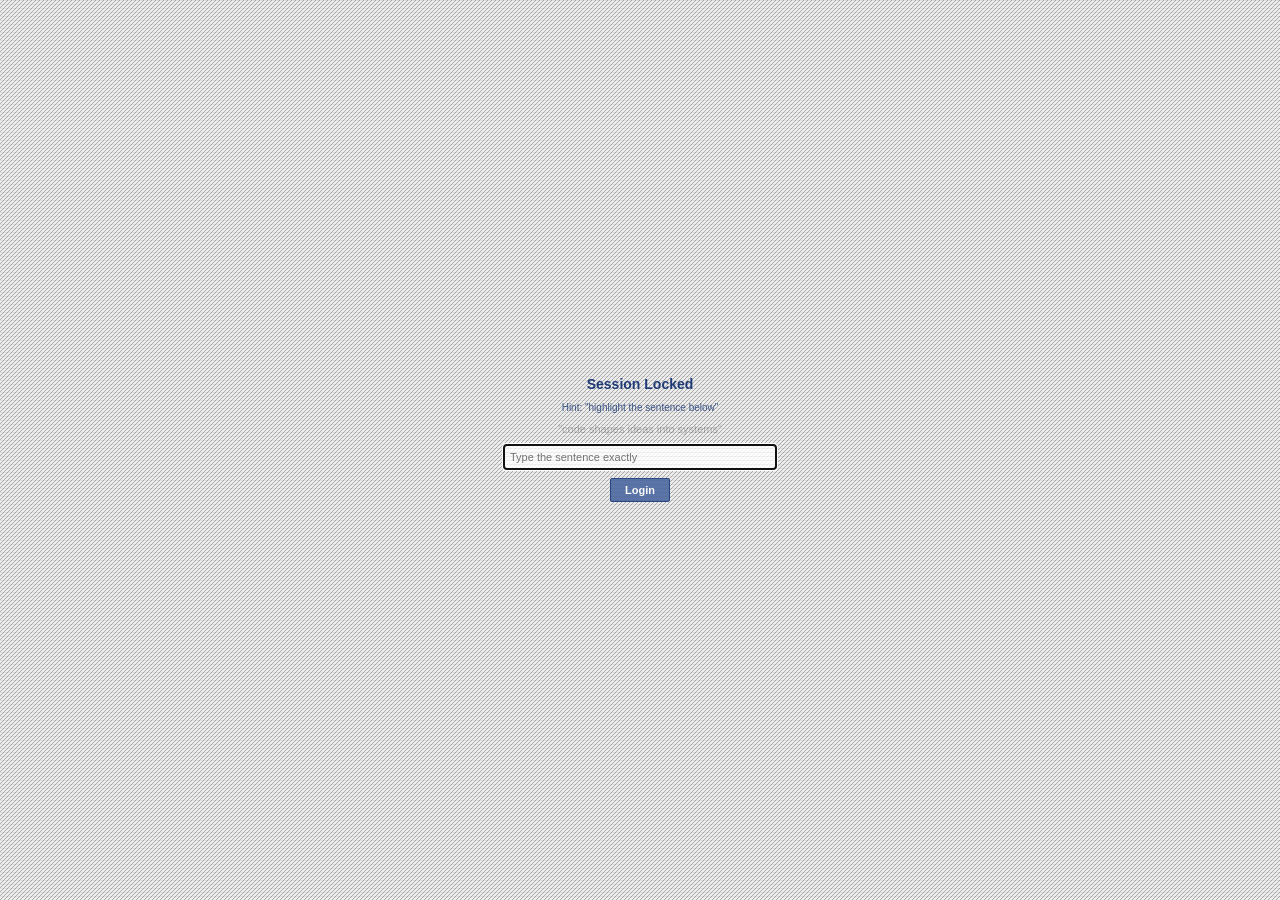
==== index.html @ 3c860e64 "1" ====
<!DOCTYPE html>
<html lang="en">

<head>
    <meta charset="UTF-8">
    <meta name="viewport" content="width=device-width, initial-scale=1.0">
    <title>Divyansh Gunjan</title>
    <link rel="shortcut icon" href="f avicon_nobg.ico" type="image/x-icon">
    <!-- classic sans-serif fonts -->

</head>
<link rel="stylesheet" href="style.css">

<body class="logged-out">

    <!-- Top Blue Bar -->
    <div class="blue-bar">
        <div class="blue-bar-inner">
            <div style="display: flex; align-items: center; gap: 20px;">
                <a href="#" class="logo">facebook</a>
                <div class="top-nav">
                </div>
            </div>
            <div class="top-settings">
                <a id="logout-link" href="#">Logout</a>
            </div>
        </div>
    </div>

    <!-- Main Wrapper -->
    <div class="wrapper">

        <!-- LEFT COLUMN -->
        <div class="left-col">
            <!-- Profile Picture Box -->
            <div class="profile-pic-container">
                <div class="profile-pic">
                    <!-- Placeholder, replace src if you want an image -->
                    <img id="profile-photo" src="myphoto.jpeg" alt="Divyansh's Profile Pic">
                </div>
                <div class="profile-links">
                    <a id="photo-toggle" href="#">my photos(1/2)</a>
                </div>
            </div>

            <!-- Quote / Bio -->
            <div class="side-box">
                <div class="quote" style="display:flex; justify-content: space-between;">
                    "I build & create. Occasionally picking up new interests to see what sticks."
                    <span style="color: #3b5998; cursor:pointer;">✎</span>
                </div>
            </div>

            <!-- Information -->
            <div class="side-box">
                <div class="side-box-header">
                    Information
                    <span>✎</span>
                </div>
                <div class="info-row">
                    <div class="info-label">Current City:</div>
                    <div class="info-value">Bangalore, India</div>
                </div>
                <div class="info-row">
                    <div class="info-label">Role:</div>
                    <div class="info-value">Student & Writer</div>
                </div>
                <div class="info-row">
                    <div class="info-label">Interests:</div>
                    <div class="info-value">Machine Learning, Data Structures and Algorithms, Backend Systems
                    </div>
                </div>
            </div>

            <!-- Friends / Social Links -->
            <div class="side-box">
                <div class="side-box-header">
                    Links
                    <span>✎</span>
                </div>
                <div class="friends-grid">
                    <a href="https://github.com/divgunjan" target="_blank" class="friend-item">
                        <div class="friend-pic">
                            <img src="https://cdn.jsdelivr.net/gh/devicons/devicon/icons/github/github-original.svg"
                                alt="GitHub">
                        </div>
                        <span class="friend-name">GitHub</span>
                    </a>
                    <a href="https://open.spotify.com/show/7xB04oc0PX9A485OUX7sUC" target="_blank" class="friend-item">
                        <div class="friend-pic"
                            style="background:#1DB954; display: flex; align-items: center; justify-content: center;">
                            <svg width="24" height="24" viewBox="0 0 24 24" fill="white"
                                xmlns="http://www.w3.org/2000/svg">
                                <path
                                    d="M12 0C5.4 0 0 5.4 0 12s5.4 12 12 12 12-5.4 12-12S18.66 0 12 0zm5.521 17.34c-.24.359-.66.48-1.021.24-2.82-1.74-6.36-2.101-10.561-1.141-.418.122-.779-.179-.899-.539-.12-.421.18-.78.54-.9 4.56-1.021 8.52-.6 11.64 1.32.42.18.54.659.301 1.02zm1.44-3.3c-.301.42-.84.6-1.262.3-3.239-1.98-8.159-2.58-11.939-1.38-.479.12-1.02-.12-1.14-.6-.12-.48.12-1.021.6-1.141C9.6 9.9 15 10.561 18.72 12.84c.361.181.54.84.241 1.2zM20.16 9.6C16.44 7.38 9.54 7.2 5.58 8.4c-.6.18-1.2-.181-1.38-.781s.18-1.2.78-1.381c4.56-1.32 12.12-1.08 16.44 1.5.54.3.72 1.02.42 1.56-.24.6-.96.78-1.68.301z" />
                            </svg>
                        </div>
                        <span class="friend-name">Spotify</span>
                    </a>
                    <a href="https://www.linkedin.com/in/divyanshgunjan/" target="_blank" class="friend-item">
                        <div class="friend-pic">
                            <img src="https://cdn.jsdelivr.net/gh/devicons/devicon/icons/linkedin/linkedin-original.svg"
                                alt="LinkedIn">
                        </div>
                        <span class="friend-name">LinkedIn</span>
                    </a>
                    <a href="https://x.com/divyxnshgunjxn" target="_blank" class="friend-item">
                        <div class="friend-pic">
                            <img src="https://cdn.jsdelivr.net/gh/devicons/devicon/icons/twitter/twitter-original.svg"
                                alt="Twitter">
                        </div>
                        <span class="friend-name">Twitter</span>
                    </a>
                    <a href="https://tih.bearblog.dev/" target="_blank" class="friend-item">
                        <div class="friend-pic"
                            style="background:#ee802f; display: flex; align-items: center; justify-content: center;">
                            <svg width="24" height="24" viewBox="0 0 24 24" fill="white"
                                xmlns="http://www.w3.org/2000/svg">
                                <path
                                    d="M4 4.44v2.83c7 0 12.67 5.7 12.67 12.72h2.83C19.5 11.41 12.56 4.44 4 4.44zm0 5.67v2.83c3.85 0 6.94 3.12 6.94 7.03h2.84c0-5.46-4.39-9.86-9.78-9.86zM5.42 17.16c-1.35 0-2.29.98-2.29 2.14 0 1.18.91 2.15 2.29 2.15 1.34 0 2.25-.97 2.25-2.15 0-1.16-.91-2.14-2.25-2.14z" />
                            </svg>
                        </div>
                        <span class="friend-name">Blog</span>
                    </a>
                    <a href="https://www.goodreads.com/user/show/169801773-divyansh" target="_blank"
                        class="friend-item">
                        <div class="friend-pic"
                            style="background:#e9e2c9; display: flex; align-items: center; justify-content: center;">
                            <svg width="24" height="24" viewBox="0 0 24 24" fill="#382110"
                                xmlns="http://www.w3.org/2000/svg">
                                <path
                                    d="M11.5 0C5.148 0 0 5.148 0 11.5S5.148 23 11.5 23 23 17.852 23 11.5 17.852 0 11.5 0zm5.66 16.5H6.84v-1.17h10.32v1.17zm0-2.33H6.84V13h10.32v1.17zm0-3.53H6.84v-1.17h10.32v1.17zm0-2.34H6.84V7.13h10.32V8.3z" />
                            </svg>
                        </div>
                        <span class="friend-name">Goodreads</span>
                    </a>
                </div>
            </div>

            <!-- Albums / Projects -->
            <div class="side-box">
                <div class="side-box-header">
                    <span>2 of 4 albums</span>
                    <span>See All</span>
                </div>
                <div class="albums-grid">
                    <a href="https://divgunjan.github.io/mementomori.html" target="_blank">
                        <div class="album-pic" style="background: #2b2b2b;"><span
                                style="color:white; line-height:60px; text-align:center; display:block; font-size:9px;">Memento</span>
                        </div>
                    </a>
                    <a href="mailto:divyanshconvinces@gmail.com">
                        <div class="album-pic" style="background: #d8dfea;"><span
                                style="color:#3b5998; line-height:60px; text-align:center; display:block; font-size:9px;">Contact</span>
                        </div>
                    </a>
                </div>
            </div>
        </div>

        <!-- RIGHT COLUMN -->
        <div class="right-col">
            <!-- Tabs -->
            <div class="tabs">
                <div class="tab active" data-tab="wall">Wall</div>
                <div class="tab" data-tab="info">Info</div>
                <div class="tab" data-tab="photos">Photos</div>
                <div class="tab"
                    style="font-weight: normal; color: #888; font-size: 16px; line-height: 12px; padding-top: 5px;">+
                </div>
            </div>

            <div class="tab-panel active" id="tab-wall">

            <!-- Latest Update Box -->
            <div class="status-update">
                <div class="status-tabs">
                    <div class="status-tab"><span style="color:#5b74a8; font-size: 14px;">★</span> Latest Update</div>
                </div>
                <div class="status-content" style="padding: 5px; font-size: 12px; line-height: 1.4;">
                    Check out my newest podcast episode on <a href="https://open.spotify.com/show/7xB04oc0PX9A485OUX7sUC" target="_blank">Spotify</a> 
                    and my latest blog post on <a href="https://tih.bearblog.dev/" target="_blank">Thoughts in Hibernation</a>.
                </div>
            </div>

            <div class="feed-filters">
                <span class="active">All Posts</span>
            </div>

            <!-- Post 1 -->
            <div class="post">
                <div class="post-pic">DG</div>
                <div class="post-content">
                    <div class="post-header">
                        <a href="#" class="post-name">Divyansh Gunjan</a>
                    </div>
                    <div class="post-text">
                        I got into machine learning when I was 15 during the lockdown. It was an eye-opener. Programming
                        wasn't my initial calling, but it quickly became the backbone of my journey.
                    </div>
                    <div class="post-actions">
                        <span class="post-time">2 hours ago</span>
                    </div>
                </div>
            </div>

            <!-- Post 2 -->
            <div class="post">
                <div class="post-pic" style="background: #1DB954;">
                    <img src="photos/logo.png" alt="The Whimper Podcast logo">
                </div>
                <div class="post-content">
                    <div class="post-header">
                        <a href="https://open.spotify.com/show/7xB04oc0PX9A485OUX7sUC" target="_blank"
                            class="post-name">The Whimper Podcast</a>
                    </div>
                    <div class="post-text">
                        A space science podcast covering intriguing mysteries of the cosmos. Amassed over 4,000+
                        downloads across various platforms. Check it out!
                    </div>
                    <div class="post-actions">
                        <span class="post-time">Yesterday at 4:20pm</span>
                    </div>
                </div>
            </div>

            <!-- Action post 1 -->
            <div class="action-post">
                <div class="action-icon">💼</div>
                <div style="font-size: 11px;">
                    <a href="#" class="post-name">Divyansh Gunjan</a> went from interning as a Mechanical Design
                        Intern to Information Science student.
                </div>
            </div>

            <!-- Action post 2 -->
            <div class="action-post">
                <div class="action-icon" style="background-color: transparent;">✍️</div>
                <div style="font-size: 11px;">
                    <a href="#" class="post-name">Divyansh Gunjan</a> wrote a new essay on <a
                        href="https://tih.bearblog.dev/" target="_blank">his blog</a>.
                </div>
            </div>

            <!-- Central Large Text -->
            <div class="the-social-network-banner">
                the developer network
            </div>

            <!-- Post 3 -->
            <div class="post">
                <div class="post-pic">DG</div>
                <div class="post-content">
                    <div class="post-header">
                        <a href="#" class="post-name">Divyansh Gunjan</a>
                    </div>
                    <div class="post-text">
                        <p>During 2022-23, I spent time building projects, joining communities, and even started my own
                            space science podcast. I also interned at three companies—twice as a graphic designer and
                            once as a mechanical design intern on static rocket test pads. Everything adds up.</p>
                    </div>
                    <div class="post-actions">
                        <span class="post-time">October 24 at 9:15am</span>
                    </div>
                </div>
            </div>

            <!-- Post 4 -->
            <div class="post">
                <div class="post-pic">
                    <img src="https://cdn.jsdelivr.net/gh/devicons/devicon/icons/github/github-original.svg"
                        alt="GitHub">
                </div>
                <div class="post-content">
                    <div class="post-header">
                        <a href="https://github.com/divgunjan" target="_blank" class="post-name">GitHub Projects</a>
                    </div>
                    <div class="post-text">
                        Open Source collection of my coding projects, experiments, and technical explorations spanning
                        web development to machine learning.
                    </div>
                    <div class="post-actions">
                        <span class="post-time">October 1 at 2:00pm</span> · <a href="#">Comment</a> · <a
                            href="#">Like</a>
                    </div>
                </div>
            </div>

            <div class="action-post" style="border-bottom: none;">
                <div class="action-icon" style="background-color: transparent;">👥</div>
                <div style="font-size: 11px;">
                    <a href="#" class="post-name">Divyansh Gunjan</a> has joined no groups.
                </div>
            </div>

            </div>

            <div class="tab-panel" id="tab-info">
                <div class="status-update">
                    <div class="status-tabs">
                        <div class="status-tab"><span style="color:#5b74a8; font-size: 14px;">ℹ</span> Info Page</div>
                    </div>
                    <div class="info-page-grid">
                        <div class="info-page-card">
                            <h4>About Me</h4>
                            <p>Builder and writer exploring machine learning, backend systems, and long-form internet writing.</p>
                        </div>
                        <div class="info-page-card">
                            <h4>Current Focus</h4>
                            <p>Improving problem-solving in DSA, shipping practical projects, and documenting ideas through essays.</p>
                        </div>
                        <div class="info-page-card">
                            <h4>Location</h4>
                            <p>Bangalore, India</p>
                        </div>
                        <div class="info-page-card">
                            <h4>Contact</h4>
                            <p><a href="mailto:divyanshconvinces@gmail.com">divyanshconvinces@gmail.com</a></p>
                        </div>
                        <div class="info-page-card tech-stack-card">
                            <h4>Current Tech Stack</h4>
                            <div class="tech-stack-grid">
                                <div class="tech-category">
                                    <h5>Languages</h5>
                                    <div class="tech-tags">
                                        <span class="tech-tag">C</span>
                                        <span class="tech-tag">C++</span>
                                        <span class="tech-tag">Python</span>
                                        <span class="tech-tag">HTML5</span>
                                        <span class="tech-tag">CSS</span>
                                        <span class="tech-tag">Markdown</span>
                                    </div>
                                </div>
                                <div class="tech-category">
                                    <h5>Frameworks</h5>
                                    <div class="tech-tags">
                                        <span class="tech-tag">FastAPI</span>
                                        <span class="tech-tag">Gemini API</span>
                                    </div>
                                </div>
                                <div class="tech-category">
                                    <h5>Databases</h5>
                                    <div class="tech-tags">
                                        <span class="tech-tag">PostgreSQL</span>
                                    </div>
                                </div>
                                <div class="tech-category">
                                    <h5>Tools and IDEs</h5>
                                    <div class="tech-tags">
                                        <span class="tech-tag">VS Code</span>
                                        <span class="tech-tag">PyCharm</span>
                                        <span class="tech-tag">Google Colab</span>
                                        <span class="tech-tag">Postman</span>
                                        <span class="tech-tag">Antigravity</span>
                                    </div>
                                </div>
                                <div class="tech-category">
                                    <h5>DevOps and Platforms</h5>
                                    <div class="tech-tags">
                                        <span class="tech-tag">Git</span>
                                        <span class="tech-tag">GitHub</span>
                                        <span class="tech-tag">GitHub Actions</span>
                                        <span class="tech-tag">Vercel</span>
                                        <span class="tech-tag">Ubuntu</span>
                                    </div>
                                </div>
                                <div class="tech-category">
                                    <h5>AI / ML / Data Science</h5>
                                    <div class="tech-tags">
                                        <span class="tech-tag">NumPy</span>
                                        <span class="tech-tag">Pandas</span>
                                        <span class="tech-tag">Matplotlib</span>
                                        <span class="tech-tag">Scikit-learn</span>
                                    </div>
                                </div>
                            </div>
                        </div>
                        <div class="info-page-card tech-stack-card research-card">
                            <h4>Research Papers Read</h4>
                            <ul class="research-list">
                                <li><a href="https://proceedings.neurips.cc/paper_files/paper/2015/file/86df7dcfd896fcaf2674f757a2463eba-Paper.pdf" target="_blank">[Machine Learning: The High Interest Credit Card of Technical Debt]</a></li>
                                <li><a href="https://scholar.google.com/scholar?q=Mind+Your+Tone%3A+Investigating+How+Prompt+Politeness+Affects+LLM+Accuracy" target="_blank">[Mind Your Tone: Investigating How Prompt Politeness Affects LLM Accuracy]</a></li>
                            </ul>
                        </div>
                    </div>
                </div>
            </div>

            <div class="tab-panel" id="tab-photos">
                <div class="status-update">
                    <div class="status-tabs">
                        <div class="status-tab"><span style="color:#5b74a8; font-size: 14px;">📷</span> Photos</div>
                    </div>
                    <div class="photos-page-grid">
                        <div class="photo-card"><img src="photos/1%20(1).jpeg" alt="Photo 1"></div>
                        <div class="photo-card"><img src="photos/1%20(2).jpeg" alt="Photo 2"></div>
                        <div class="photo-card"><img src="photos/1%20(3).jpeg" alt="Photo 3"></div>
                        <div class="photo-card"><img src="photos/1%20(4).jpeg" alt="Photo 4"></div>
                        <div class="photo-card"><img src="photos/1%20(5).jpeg" alt="Photo 5"></div>
                        <div class="photo-card"><img src="photos/1%20(6).jpeg" alt="Photo 6"></div>
                        <div class="photo-card"><img src="photos/1%20(7).jpeg" alt="Photo 7"></div>
                        <div class="photo-card"><img src="photos/1%20(8).jpeg" alt="Photo 8"></div>
                        <div class="photo-card"><img src="photos/1%20(9).jpeg" alt="Photo 9"></div>
                        <div class="photo-card"><img src="photos/1%20(10).jpeg" alt="Photo 10"></div>
                        <div class="photo-card"><img src="photos/1%20(11).jpeg" alt="Photo 11"></div>
                        <div class="photo-card"><img src="photos/1%20(12).jpeg" alt="Photo 12"></div>
                    </div>
                </div>
            </div>

        </div>
    </div>

    <div id="login-screen" class="login-screen" aria-live="polite">
        <div class="login-box">
            <p class="login-title">Session Locked</p>
            <p class="login-subhint">Hint: "highlight the sentence below"</p>
            <p id="login-hint" class="login-hint"></p>
            <input id="login-input" class="login-input" type="text" maxlength="120"
                placeholder="Type the sentence exactly">
            <button id="login-button" class="login-button" type="button">Login</button>
            <p id="login-error" class="login-error"></p>
        </div>
    </div>

    <script src="script.js"></script>
</body>

</html>
---- style.css ----
body,
 h1,
 h2,
 h3,
 h4,
 h5,
 h6,
 p,
 a,
 span {
     font-family: 'lucida grande', tahoma, verdana, arial, sans-serif;
     margin: 0;
     padding: 0;
     line-height: 1.28;
     color: #333;
 }

 body {
     background-color: #ededed;
     background-image: url('[data-uri]');
     font-size: 11px;
     display: flex;
     flex-direction: column;
     align-items: center;
     min-height: 100vh;
     position: relative;
 }

 body.logged-out .blue-bar,
 body.logged-out .wrapper {
     display: none;
 }

 .login-screen {
     position: fixed;
     inset: 0;
     display: none;
     align-items: center;
     justify-content: center;
     z-index: 2000;
 }

 body.logged-out .login-screen {
     display: flex;
 }

 .login-box {
     display: flex;
     flex-direction: column;
     align-items: center;
     gap: 8px;
     width: min(90vw, 420px);
     text-align: center;
 }

 .login-title {
     color: #1f3c78;
     font-weight: bold;
     font-size: 14px;
 }

.login-subhint {
    color: rgba(31, 60, 120, 0.85);
    font-size: 10px;
}

 .login-hint {
    color: rgba(43, 43, 43, 0.3);
     font-size: 11px;
 }

 .login-input {
     width: 260px;
     max-width: 100%;
     height: 24px;
     border: 1px solid #a8b7d8;
     padding: 0 6px;
     font-family: inherit;
     font-size: 11px;
     background: rgba(255, 255, 255, 0.85);
 }

 .login-button {
     background-color: #5b74a8;
     color: #fff;
     border: 1px solid #29447e;
     border-radius: 2px;
     padding: 5px 14px;
     font-size: 11px;
     font-weight: bold;
     cursor: pointer;
 }

 .login-button:hover {
     background-color: #4f6aa3;
 }

 .login-error {
     color: #b30000;
     min-height: 14px;
     font-size: 10px;
 }

 body::before {
     content: "";
     position: fixed;
     inset: 0;
     pointer-events: none;
     z-index: 9999;
     background: repeating-linear-gradient(
         to bottom,
         rgba(0, 0, 0, 0.14) 0px,
         rgba(0, 0, 0, 0.14) 1px,
         transparent 1px,
         transparent 4px
     );
     opacity: 0.35;
     animation: crt-scanlines 0.12s linear infinite;
 }

 body::after {
     content: "";
     position: fixed;
     inset: 0;
     pointer-events: none;
     z-index: 10000;
     background: linear-gradient(
         to bottom,
         transparent 0%,
         rgba(255, 255, 255, 0.12) 45%,
         rgba(255, 255, 255, 0.25) 50%,
         rgba(255, 255, 255, 0.12) 55%,
         transparent 100%
     );
     background-size: 100% 260px;
     background-repeat: no-repeat;
     mix-blend-mode: soft-light;
     opacity: 0.45;
     animation: crt-roll 6s linear infinite;
 }

 @keyframes crt-scanlines {
     from { transform: translateY(0); }
     to { transform: translateY(4px); }
 }

 @keyframes crt-roll {
     from { background-position: 0 -260px; }
     to { background-position: 0 100vh; }
 }

 a {
     color: #3b5998;
     cursor: pointer;
     text-decoration: none;
 }

 a:hover {
     text-decoration: underline;
 }

 /* Top Blue Bar */
 .blue-bar {
     background-color: #3b5998;
     width: 100%;
     height: 40px;
     display: flex;
     justify-content: center;
     border-bottom: 1px solid #133783;
     box-shadow: 0 1px 2px rgba(0, 0, 0, 0.2);
     position: sticky;
     top: 0;
     z-index: 100;
 }

 .blue-bar-inner {
     width: 980px;
     display: flex;
     align-items: center;
     justify-content: space-between;
     height: 100%;
     padding: 0 10px;
 }

 .logo {
     color: white;
     font-size: 24px;
     font-weight: bold;
     font-family: 'klavika', 'lucida grande', sans-serif;
     letter-spacing: -1px;
     text-decoration: none;
 }

 .logo:hover {
     color: white;
     text-decoration: none;
 }

 .top-nav {
     display: flex;
     gap: 15px;
     align-items: center;
 }

 .top-nav a {
     color: white;
     font-weight: bold;
     font-size: 12px;
     padding: 5px;
 }

 .top-nav a:hover {
     background-color: #4b67a1;
     text-decoration: none;
     border-radius: 2px;
 }

 .top-settings {
     display: flex;
     gap: 10px;
 }

 .top-settings a {
     color: #d8dfea;
     font-size: 11px;
 }

 .top-settings a:hover {
     color: white;
 }

 /* Main Content wrapper */
 .wrapper {
     width: 980px;
     display: flex;
     margin-top: 15px;
     gap: 15px;
     padding: 10px;
     background: rgba(255, 255, 255, 0.4);
     border: 1px solid #ccc;
     border-radius: 3px;
 }

 /* LEFT SIDEBAR */
 .left-col {
     width: 200px;
     display: flex;
     flex-direction: column;
     gap: 15px;
 }

 .profile-pic-container {
     background: white;
     padding: 5px;
     border: 1px solid #ccc;
     box-shadow: 0 1px 2px rgba(0, 0, 0, 0.1);
 }

 .profile-pic {
     width: 190px;
     height: 250px;
     background-color: #d8dfea;
     display: flex;
     align-items: center;
     justify-content: center;
     color: #888;
     font-size: 12px;
     overflow: hidden;
     position: relative;
 }

 .profile-pic img {
     width: 100%;
     height: 100%;
     object-fit: cover;
 }

 .profile-links {
     display: flex;
     flex-direction: column;
     margin-top: 5px;
 }

 .profile-links a {
     padding: 4px 6px;
     border-bottom: 1px solid #e9e9e9;
 }

 .profile-links a:hover {
     background-color: #f7f7f7;
     text-decoration: none;
 }

 .side-box {
     background: white;
     border: 1px solid #c9d0da;
     padding: 10px;
     border-radius: 3px;
 }

 .side-box-header {
     background-color: #f2f2f2;
     color: #333;
     font-weight: bold;
     padding: 4px 6px;
     margin: -10px -10px 10px -10px;
     border-bottom: 1px solid #c9d0da;
     font-size: 11px;
     display: flex;
     justify-content: space-between;
 }

 .side-box-header span {
     color: #3b5998;
     cursor: pointer;
 }

 .quote {
     font-size: 12px;
     color: #333;
     font-style: italic;
 }

 .info-row {
     display: flex;
     margin-bottom: 5px;
 }

 .info-label {
     width: 70px;
     color: #888;
 }

 .info-value {
     color: #333;
     font-weight: normal;
 }

 .friends-grid {
     display: grid;
     grid-template-columns: repeat(3, 1fr);
     gap: 5px;
     margin-top: 5px;
 }

 .friend-item {
     display: flex;
     flex-direction: column;
     align-items: center;
     gap: 3px;
 }

 .friend-pic {
     width: 50px;
     height: 50px;
     background-color: #333;
 }

 .friend-name {
     font-size: 9px;
     color: #3b5998;
     text-align: center;
     overflow: hidden;
     text-overflow: ellipsis;
     white-space: nowrap;
     width: 50px;
 }

 .albums-grid {
     display: grid;
     grid-template-columns: repeat(2, 1fr);
     gap: 5px;
 }

 .album-pic {
     width: 80px;
     height: 60px;
     background-color: #ccc;
 }

 /* RIGHT SIDEBAR / WALL */
 .right-col {
     width: 740px;
     background: white;
     border: 1px solid #ccc;
     padding: 10px;
     border-radius: 3px;
     position: relative;
 }

 /* Tabs */
 .tabs {
     display: flex;
     border-bottom: 1px solid #c9d0da;
     background: #f2f2f2;
     padding: 0 10px;
     margin: -10px -10px 10px -10px;
     border-top-left-radius: 3px;
     border-top-right-radius: 3px;
 }

 .tab {
     padding: 8px 12px;
     font-weight: bold;
     color: #3b5998;
     cursor: pointer;
     border: 1px solid transparent;
     border-bottom: none;
     margin-bottom: -1px;
 }

 .tab.active {
     background: white;
     border-color: #c9d0da;
     color: #333;
 }

 .tab:hover:not(.active) {
     background-color: #e9e9e9;
 }

 .tab-panel {
     display: none;
 }

 .tab-panel.active {
     display: block;
 }

 .info-page-grid {
     display: grid;
     grid-template-columns: repeat(2, minmax(0, 1fr));
     gap: 10px;
     margin-top: 8px;
 }

 .info-page-card {
     border: 1px solid #d8dfea;
     background: #fff;
     padding: 10px;
 }

 .info-page-card h4 {
     color: #3b5998;
     font-size: 12px;
     margin-bottom: 4px;
 }

 .info-page-card p {
     font-size: 11px;
     line-height: 1.4;
 }

.tech-stack-card {
    grid-column: 1 / -1;
}

.tech-stack-grid {
    display: flex;
    flex-direction: column;
    gap: 10px;
    margin-top: 6px;
}

.tech-category {
    border: none;
    background: transparent;
    padding: 8px;
}

.tech-category h5 {
    color: #3b5998;
    font-size: 11px;
    margin: 0 0 6px 0;
}

.tech-tags {
    display: flex;
    flex-wrap: wrap;
    gap: 6px;
}

.tech-tag {
    display: inline-block;
    border: 1px solid #a8b7d8;
    border-radius: 999px;
    background: transparent;
    color: #3b5998;
    padding: 3px 8px;
    font-size: 10px;
    font-weight: bold;
}

 .photos-page-grid {
     display: grid;
     grid-template-columns: repeat(4, minmax(0, 1fr));
     gap: 8px;
     margin-top: 8px;
 }

 .photo-card {
     border: 1px solid #d8dfea;
     background: #fff;
     padding: 4px;
 }

 .photo-card img {
     width: 100%;
     height: 95px;
     object-fit: cover;
     display: block;
     border: 1px solid #c9d0da;
 }

 .photo-card span {
     display: block;
     text-align: center;
     color: #3b5998;
     font-size: 10px;
     margin-top: 4px;
     font-weight: bold;
 }

 .media-list,
 .notes-list {
     display: flex;
     flex-direction: column;
     gap: 10px;
     margin-top: 8px;
 }

 .media-item,
 .note-item {
     border: 1px solid #d8dfea;
     background: #fff;
     padding: 10px;
 }

 .media-item h4,
 .note-item h4 {
     color: #3b5998;
     font-size: 12px;
     margin-bottom: 4px;
 }

 .media-item p,
 .note-item p {
     font-size: 11px;
     margin-bottom: 5px;
 }

 /* Update Status */
 .status-update {
     background-color: #f7f7f7;
     border: 1px solid #c9d0da;
     padding: 10px;
     margin-bottom: 20px;
     border-radius: 3px;
 }

 .status-tabs {
     display: flex;
     gap: 15px;
     margin-bottom: 5px;
 }

 .status-tab {
     font-weight: bold;
     color: #3b5998;
     cursor: pointer;
     display: flex;
     align-items: center;
     gap: 4px;
 }

 .status-input-container {
     display: flex;
     gap: 10px;
     align-items: center;
 }

 .status-input {
     flex-grow: 1;
     height: 25px;
     border: 1px solid #bdc7d8;
     padding: 0 5px;
     font-family: inherit;
     color: #777;
 }

 .post-btn {
     background-color: #5b74a8;
     color: white;
     border: 1px solid #29447e;
     padding: 5px 15px;
     font-weight: bold;
     cursor: pointer;
     font-size: 11px;
     border-radius: 2px;
 }

 .post-btn:hover {
     background-color: #4f6aa3;
 }

 /* Feed Posts */
 .feed-filters {
     display: flex;
     justify-content: flex-end;
     gap: 10px;
     color: #888;
     font-size: 10px;
     margin-bottom: 10px;
     border-bottom: 1px solid #e9e9e9;
     padding-bottom: 5px;
 }

 .feed-filters span {
     color: #3b5998;
     cursor: pointer;
 }

 .feed-filters span.active {
     background: #d8dfea;
     color: #333;
     padding: 1px 4px;
     border-radius: 2px;
 }

 .post {
     display: flex;
     gap: 10px;
     margin-bottom: 15px;
     border-bottom: 1px solid #e9e9e9;
     padding-bottom: 15px;
 }

 .post-pic {
     width: 50px;
     height: 50px;
     background-color: #d8dfea;
     flex-shrink: 0;
     display: flex;
     align-items: center;
     justify-content: center;
     color: #888;
     font-size: 10px;
     overflow: hidden;
 }

 .post-pic img {
     width: 100%;
     height: 100%;
     object-fit: cover;
 }

 .post-content {
     flex-grow: 1;
 }

 .post-header {
     margin-bottom: 3px;
 }

 .post-name {
     color: #3b5998;
     font-weight: bold;
     text-decoration: none;
 }

 .post-name:hover {
     text-decoration: underline;
 }

 .post-text {
     color: #333;
     font-size: 12px;
     line-height: 1.4;
     margin-top: 2px;
 }

 .post-text p {
     margin-bottom: 8px;
 }

 .post-actions {
     font-size: 9px;
     color: #888;
     margin-top: 8px;
     display: flex;
     gap: 10px;
     align-items: center;
 }

 .post-actions a {
     color: #3b5998;
 }

 .post-time {
     color: #888;
 }

 .post-icon {
     color: #888;
     margin-right: 3px;
 }

 /* Specific elements */
 .the-social-network-banner {
     text-align: center;
     font-size: 24px;
     font-weight: bold;
     font-family: inherit;
     letter-spacing: -1px;
     margin: 30px 0;
     color: #111;
 }

 .action-post {
     display: flex;
     align-items: center;
     gap: 5px;
     margin-bottom: 15px;
     border-bottom: 1px solid #e9e9e9;
     padding-bottom: 15px;
 }

 .action-icon {
     width: 16px;
     height: 16px;
     background: #d8dfea;
     margin-right: 5px;
     display: flex;
     align-items: center;
     justify-content: center;
     font-size: 10px;
 }

 /* -------------------------------------
           RESPONSIVE DESIGN (Media Queries)
           ------------------------------------- */

 /* Tablets and smaller */
 @media screen and (max-width: 990px) {
     .blue-bar-inner {
         width: 100%;
         padding: 0 15px;
     }

     .wrapper {
         width: 95%;
         margin-top: 10px;
     }

     .right-col {
         width: auto;
         flex-grow: 1;
     }
 }

 /* Small Tablets / Large Phones */
 @media screen and (max-width: 768px) {
     .wrapper {
         flex-direction: column;
     }

     .left-col {
         width: 100%;
         flex-direction: row;
         flex-wrap: wrap;
         justify-content: space-between;
         gap: 10px;
     }

     .profile-pic-container {
         width: calc(33.33% - 10px);
         min-width: 150px;
     }

     .profile-pic {
         width: 100%;
         height: 200px;
     }

     .side-box {
         flex: 1;
         min-width: 250px;
     }

     .right-col {
         width: 100%;
         padding: 10px;
     }

     .info-page-grid {
         grid-template-columns: 1fr;
     }

    .tech-stack-grid {
        gap: 8px;
    }

     .photos-page-grid {
         grid-template-columns: repeat(3, minmax(0, 1fr));
     }
 }

 /* Mobile Phones */
 @media screen and (max-width: 600px) {
     .blue-bar {
         height: auto;
         padding: 10px 0;
     }

     .blue-bar-inner {
         flex-direction: column;
         gap: 10px;
         text-align: center;
     }

     .top-nav {
         justify-content: center;
         flex-wrap: wrap;
     }

     .top-settings {
         justify-content: center;
     }

     .left-col {
         flex-direction: column;
     }

     .profile-pic-container {
         width: 100%;
         display: flex;
         flex-direction: column;
         align-items: center;
     }

     .profile-pic {
         width: 200px;
         height: 200px;
     }

     .profile-links {
         width: 200px;
         text-align: center;
     }

     .tabs {
         flex-wrap: wrap;
         margin: -10px -10px 10px -10px;
         padding: 5px;
         justify-content: center;
     }

     .tab {
         padding: 6px 10px;
         font-size: 10px;
     }

     .status-tabs {
         flex-wrap: wrap;
         justify-content: center;
         gap: 10px;
     }

     .status-input-container {
         flex-direction: column;
         align-items: stretch;
     }

     .post-btn {
         width: 100%;
         padding: 8px;
     }

     .feed-filters {
         flex-wrap: wrap;
         justify-content: center;
     }

     .post {
         flex-direction: column;
     }

     .post-pic {
         width: 40px;
         height: 40px;
         margin-bottom: 5px;
     }

     .the-social-network-banner {
         font-size: 18px;
     }

     .photos-page-grid {
         grid-template-columns: repeat(2, minmax(0, 1fr));
     }

    .tech-tag {
        padding: 3px 7px;
        font-size: 9px;
    }
 }
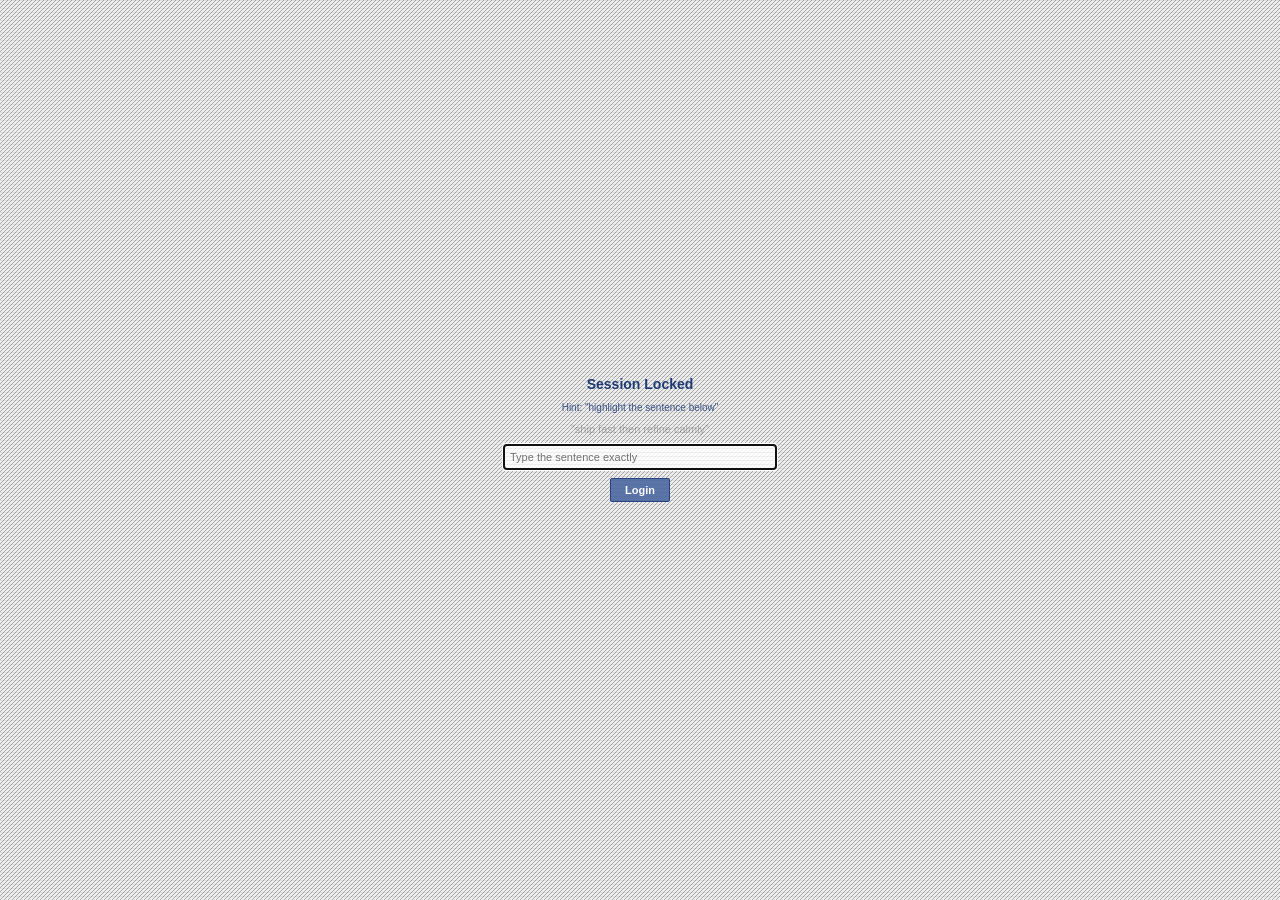
==== commit 36c9bc14: "changes" ====
--- a/index.html
+++ b/index.html
@@ -164,7 +164,7 @@
             <div class="tabs">
                 <div class="tab active" data-tab="wall">Wall</div>
                 <div class="tab" data-tab="info">Info</div>
-                <div class="tab" data-tab="photos">Photos</div>
+                <div class="tab" data-tab="photos">Gallery</div>
                 <div class="tab"
                     style="font-weight: normal; color: #888; font-size: 16px; line-height: 12px; padding-top: 5px;">+
                 </div>
